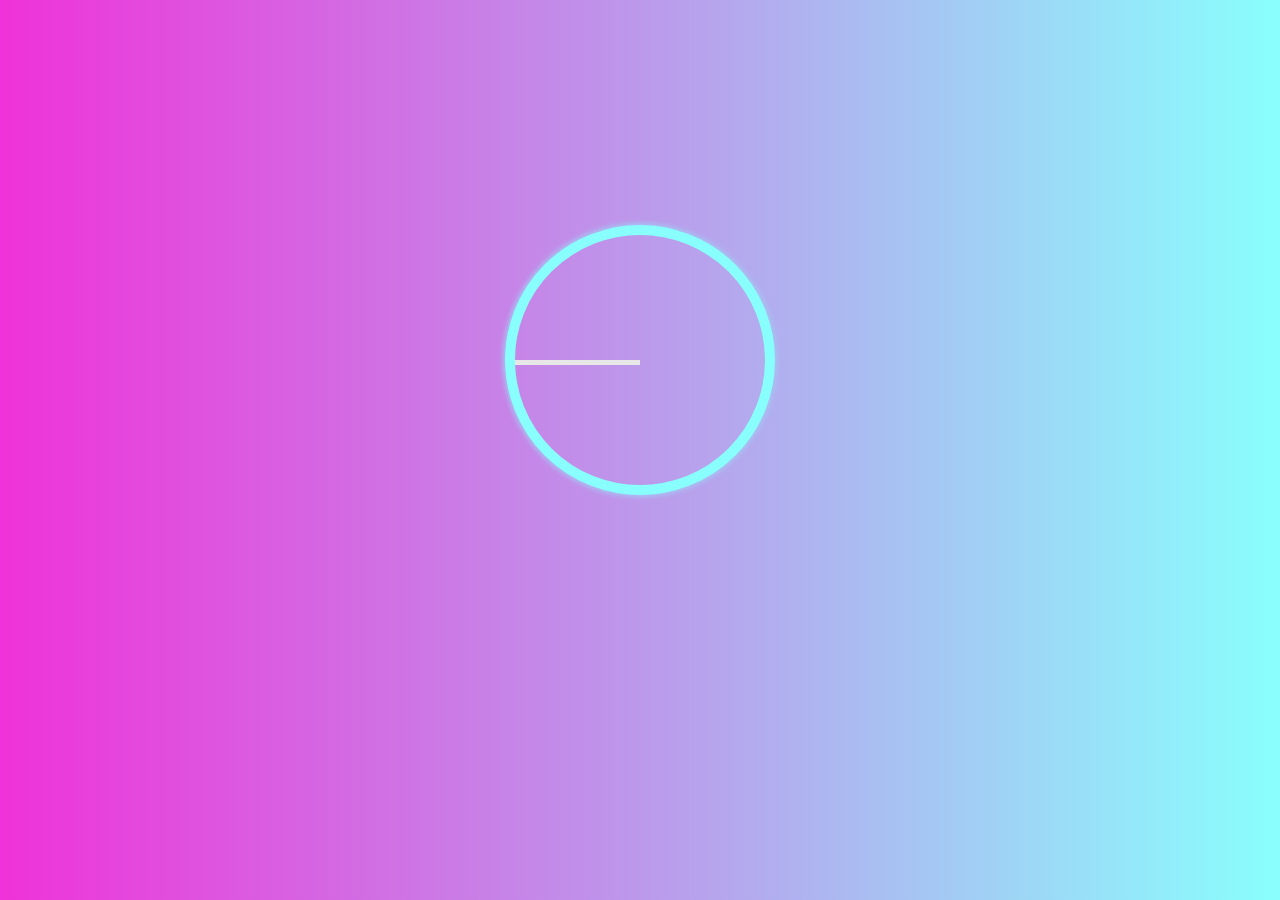
==== 02_clock/index.html @ 67f47529 "02 clock: HTML and CSS" ====
<!-- built myself before watching  -->

<!DOCTYPE html>
<html lang="en">
<head>
  <meta charset="UTF-8">
  <meta name="viewport" content="width=device-width, initial-scale=1.0">
  <meta http-equiv="X-UA-Compatible" content="ie=edge">
  <link rel="stylesheet" href="style.css">
  <title>Time please</title>
</head>
<body>

  <div class="clock">
    <div class="hand hour"></div>
    <div class="hand minute"></div>
    <div class="hand second"></div>
  </div>

<script src="script.js"></script>
</body>
</html>
---- 02_clock/style.css ----
html {
  background: #ef32d9; /* fallback for old browsers */
  background: -webkit-linear-gradient(to right, #ef32d9, #89fffd); /* Chrome 10-25, Safari 5.1-6 */
  background: linear-gradient(to right, #ef32d9, #89fffd); /* W3C, IE 10+/ Edge, Firefox 16+, Chrome 26+, Opera 12+, Safari 7+ */
  margin: 0;
  padding: 0;
}

.clock {
  position: relative;
  margin: 25vh auto;
  height: 250px;
  width: 250px;
  border: solid 10px #89fffd;
  border-radius: 200px;
  box-shadow: 0 0 5px 2px #A5C7F3;
}

.hand {
  position: absolute;
  top: 50%;
  height: 5px;
  width: 50%;
  background: #e7e7e7;
  /* transform: rotate(6deg); */
  transform-origin: 100%;
}
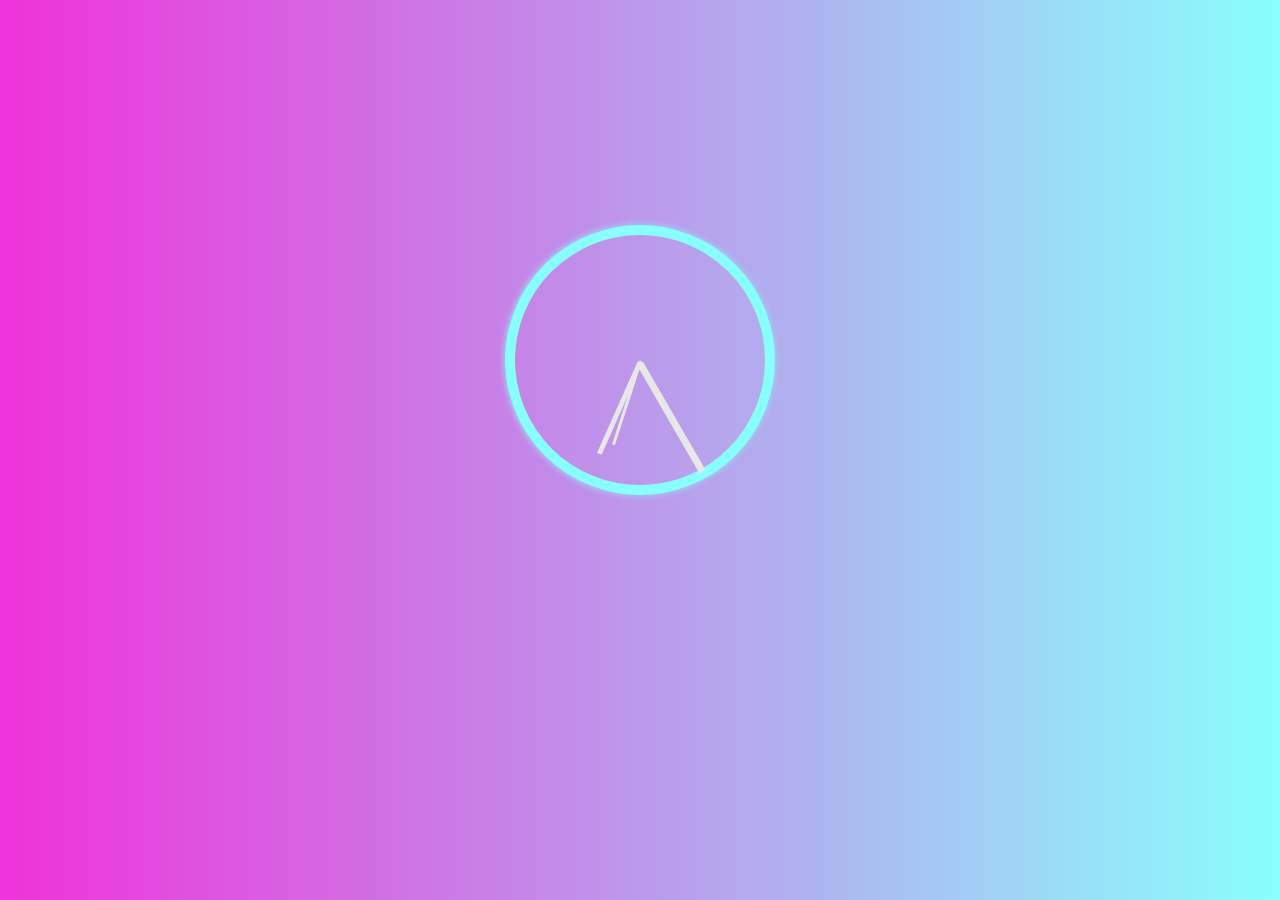
==== commit 3e62feb1: "02 clock: add JS to move clock hands" ====
--- a/02_clock/index.html
+++ b/02_clock/index.html
@@ -1,5 +1,3 @@
-<!-- built myself before watching  -->
-
 <!DOCTYPE html>
 <html lang="en">
 <head>
--- a/02_clock/style.css
+++ b/02_clock/style.css
@@ -19,9 +19,22 @@
 .hand {
   position: absolute;
   top: 50%;
-  height: 5px;
-  width: 50%;
+  right: 50%;
   background: #e7e7e7;
-  /* transform: rotate(6deg); */
   transform-origin: 100%;
 }
+
+.hour {
+  height: 7px;
+  width: 50%;
+}
+
+.minute {
+  height: 5px;
+  width: 40%;
+}
+
+.second {
+  height: 3px;
+  width: 35%;
+}
